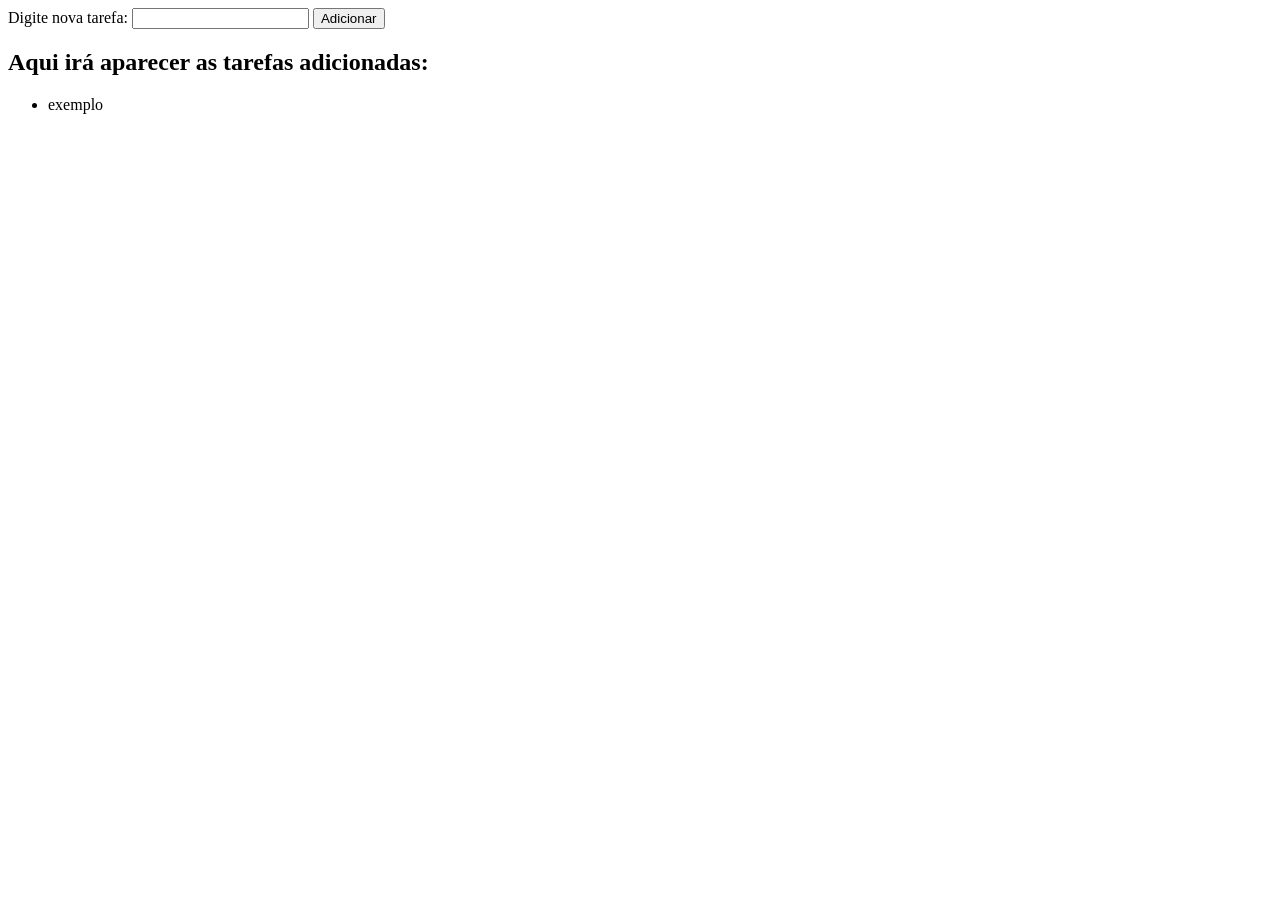
==== html/index.html @ d6c92b5d "adicionando à lista" ====
<!DOCTYPE html>
<html lang="pt-br">
<head>
    <meta charset="UTF-8">
    <meta name="viewport" content="width=device-width, initial-scale=1.0">
    <title>Index</title>

    <script src="../js/script.js" defer></script>

</head>
<body>

    
    <label for="tarefa">Digite nova tarefa: </label>
    <input type="text" id="tarefa" name="tarefa">
    <button id="add" onclick="addTarefa()">Adicionar</button>
    

    <h2>Aqui irá aparecer as tarefas adicionadas: </h2>
    <ul id="lista_tarefa">
            <li>exemplo</li>
    </ul>

</body>
</html>
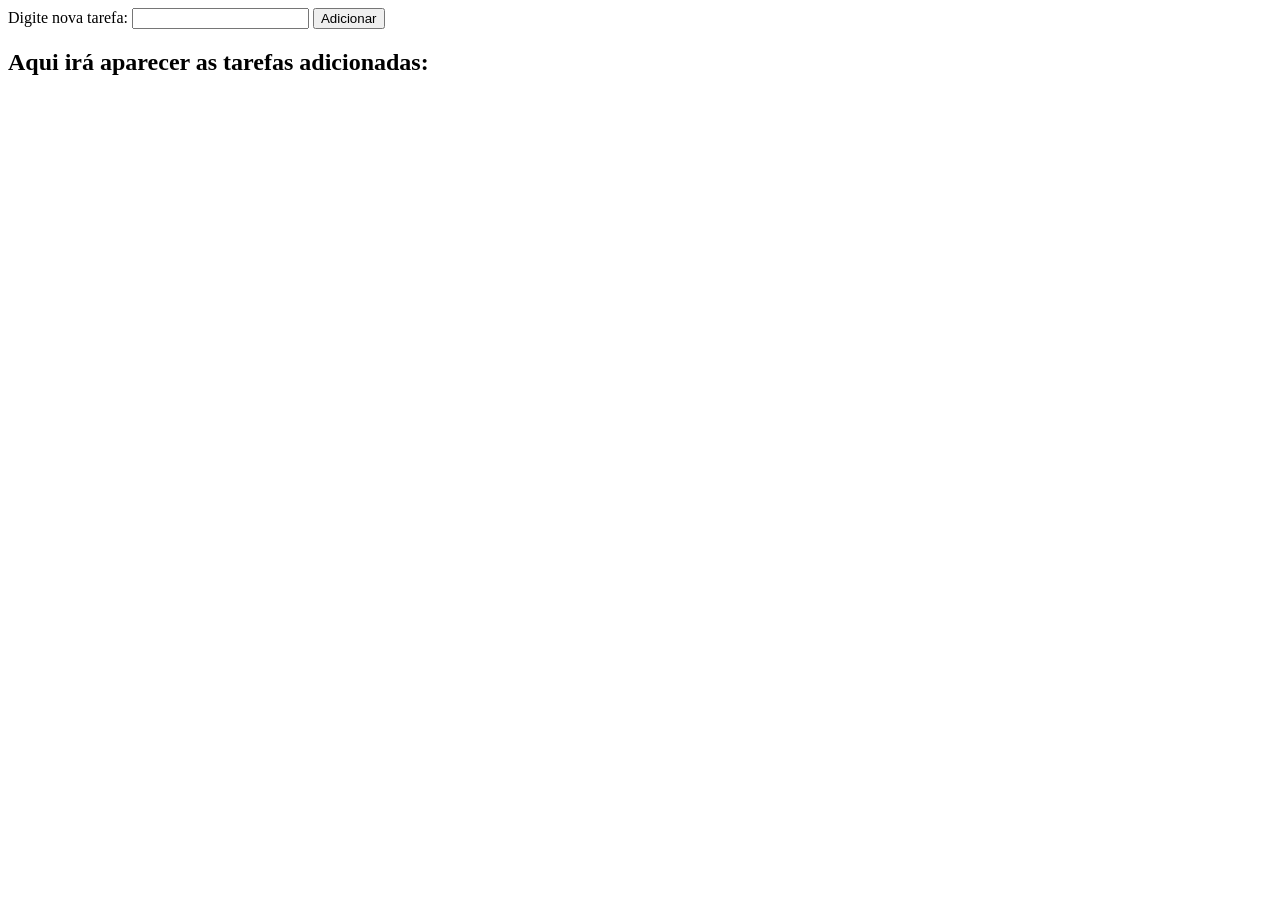
==== commit be22b097: "clicar na tarefa para concluir" ====
--- a/html/index.html
+++ b/html/index.html
@@ -18,7 +18,7 @@
 
     <h2>Aqui irá aparecer as tarefas adicionadas: </h2>
     <ul id="lista_tarefa">
-            <li>exemplo</li>
+            
     </ul>
 
 </body>
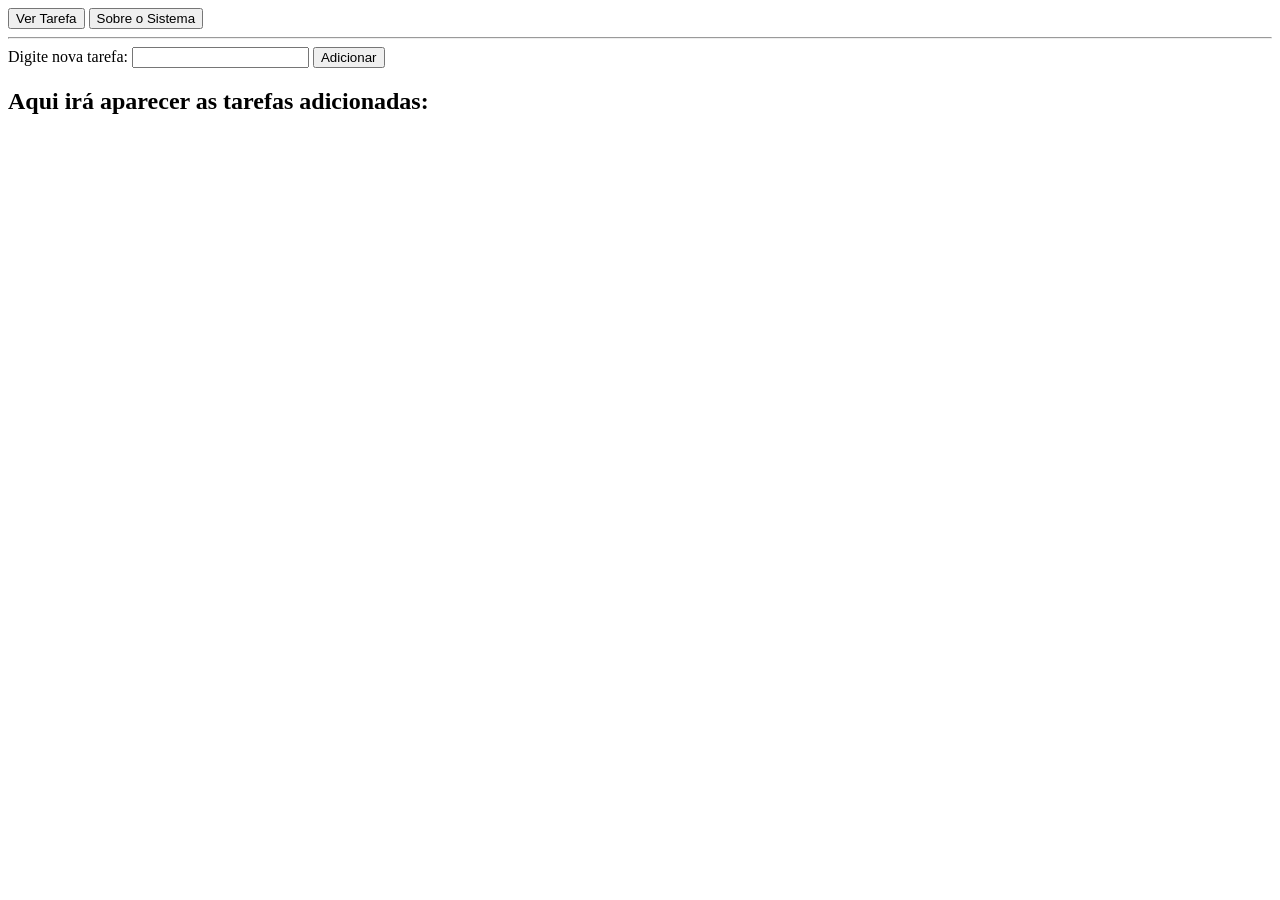
==== commit de7b59a9: "diferentes visualizações (div display none)" ====
--- a/html/index.html
+++ b/html/index.html
@@ -10,16 +10,36 @@
 </head>
 <body>
 
+    <button id="btn_tarefa" onclick="ver_tarefa()">Ver Tarefa</button>
+    <button id="btn_sobre" onclick="ver_sobre()">Sobre o Sistema</button>
+
+    <hr>
     
     <label for="tarefa">Digite nova tarefa: </label>
     <input type="text" id="tarefa" name="tarefa">
-    <button id="add" onclick="addTarefa()">Adicionar</button>
+    <button id="btn_add" onclick="addTarefa()">Adicionar</button>
     
 
-    <h2>Aqui irá aparecer as tarefas adicionadas: </h2>
-    <ul id="lista_tarefa">
-            
-    </ul>
+    <div id="div_tarefa">
+        <h2>Aqui irá aparecer as tarefas adicionadas: </h2>
+        <ul id="lista_tarefa">
+                
+        </ul>
+    </div>
+
+    <div id="div_sobre">
+        
+        <h2>Sobre este sistema:</h2>
+        <p> 
+            Este é um sistema Web simples feito por questões de aprendizado. 
+            ele gerencia tarefas por meio de um array, 
+            e as exibe na tela apartir do JS. 
+            Além disso as informações são guardadas na memória do Browser,
+            apartir do LocalStorage, sendo assim, mesmo recarregando a página
+            as tarefas da lista continuam existindo
+        </p>
+
+    </div>
 
 </body>
 </html>
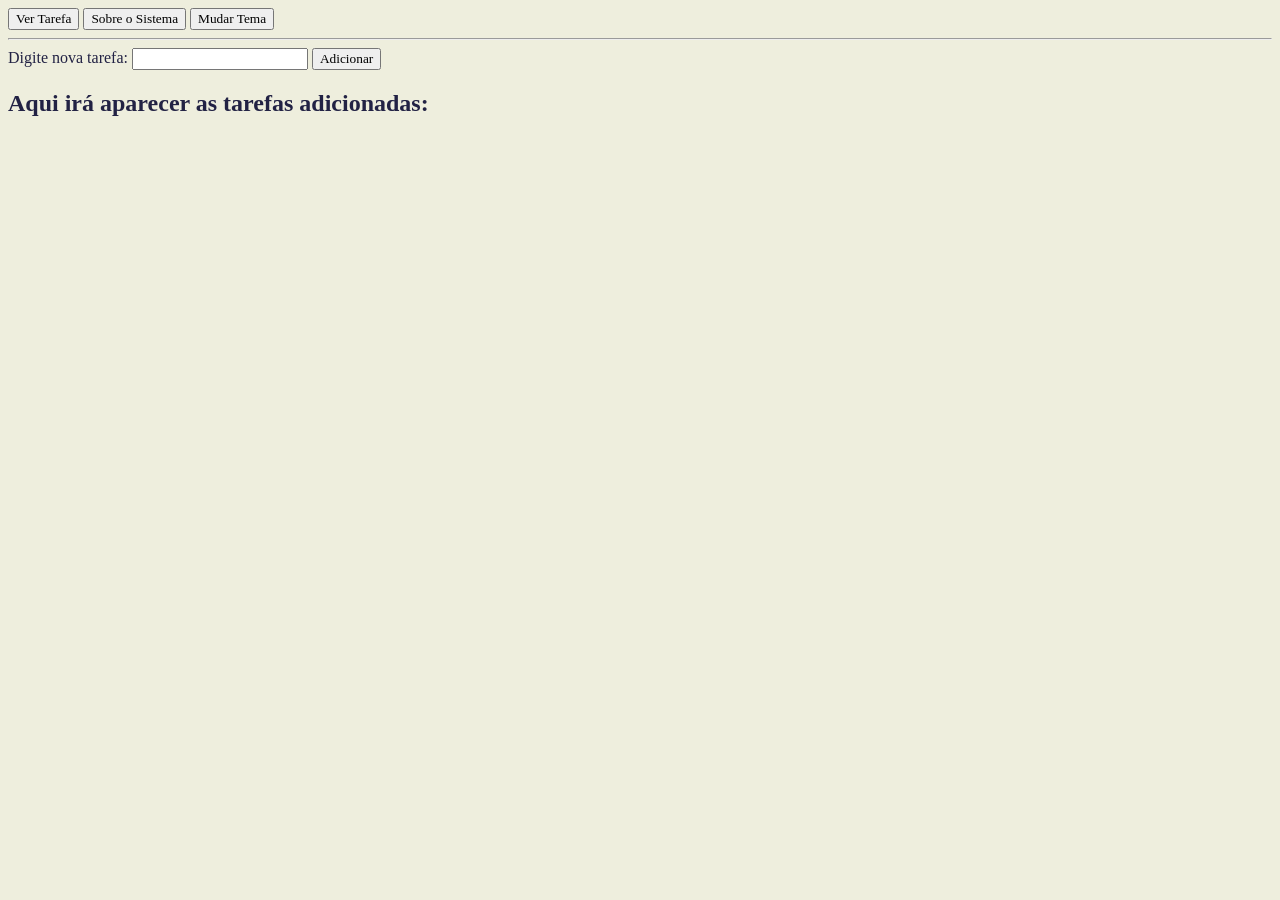
==== commit 19ecbb99: "mudar tema" ====
--- a/html/index.html
+++ b/html/index.html
@@ -5,13 +5,16 @@
     <meta name="viewport" content="width=device-width, initial-scale=1.0">
     <title>Index</title>
 
+    <link rel="stylesheet" href="../css/style.css">
     <script src="../js/script.js" defer></script>
 
 </head>
-<body>
+<body class = "light">
 
-    <button id="btn_tarefa" onclick="ver_tarefa()">Ver Tarefa</button>
-    <button id="btn_sobre" onclick="ver_sobre()">Sobre o Sistema</button>
+    <button id="btn_tarefa" onclick="verTarefa()">Ver Tarefa</button>
+    <button id="btn_sobre" onclick="verSobre()">Sobre o Sistema</button>
+
+    <button id="btn_tema" onclick="mudarTema()">Mudar Tema</button>
 
     <hr>
     
--- a/css/style.css
+++ b/css/style.css
@@ -0,0 +1,19 @@
+*{
+
+    font-family: Verdana;
+
+}
+
+.light{
+
+    color: #222244;
+    background-color: #eeeedd;
+
+}
+
+.dark{
+
+    color: #eeeedd;
+    background-color: #222244;
+
+}
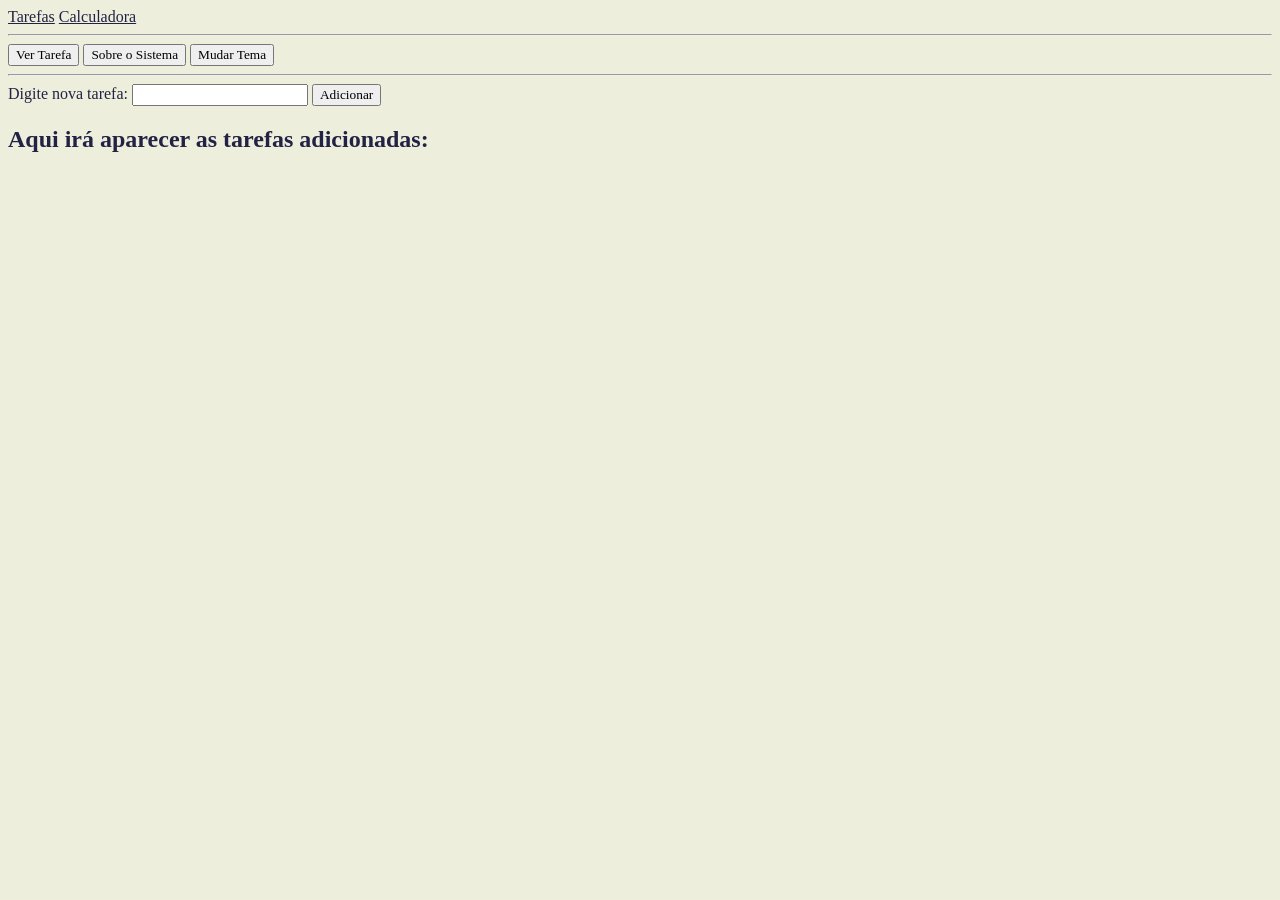
==== commit 5389ae56: "pagina calculadora" ====
--- a/html/index.html
+++ b/html/index.html
@@ -7,9 +7,19 @@
 
     <link rel="stylesheet" href="../css/style.css">
     <script src="../js/script.js" defer></script>
+    <script src="../js/tarefas.js" defer></script>
 
 </head>
 <body class = "light">
+
+    <header>
+
+        <a href="index.html">Tarefas</a>
+        <a href="calculadora.html">Calculadora</a>
+
+    </header>
+
+    <hr>
 
     <button id="btn_tarefa" onclick="verTarefa()">Ver Tarefa</button>
     <button id="btn_sobre" onclick="verSobre()">Sobre o Sistema</button>
--- a/css/style.css
+++ b/css/style.css
@@ -8,6 +8,7 @@
 
     color: #222244;
     background-color: #eeeedd;
+    a{color: #222244;}
 
 }
 
@@ -15,5 +16,6 @@
 
     color: #eeeedd;
     background-color: #222244;
+    a{color: #eeeedd;}
 
 }
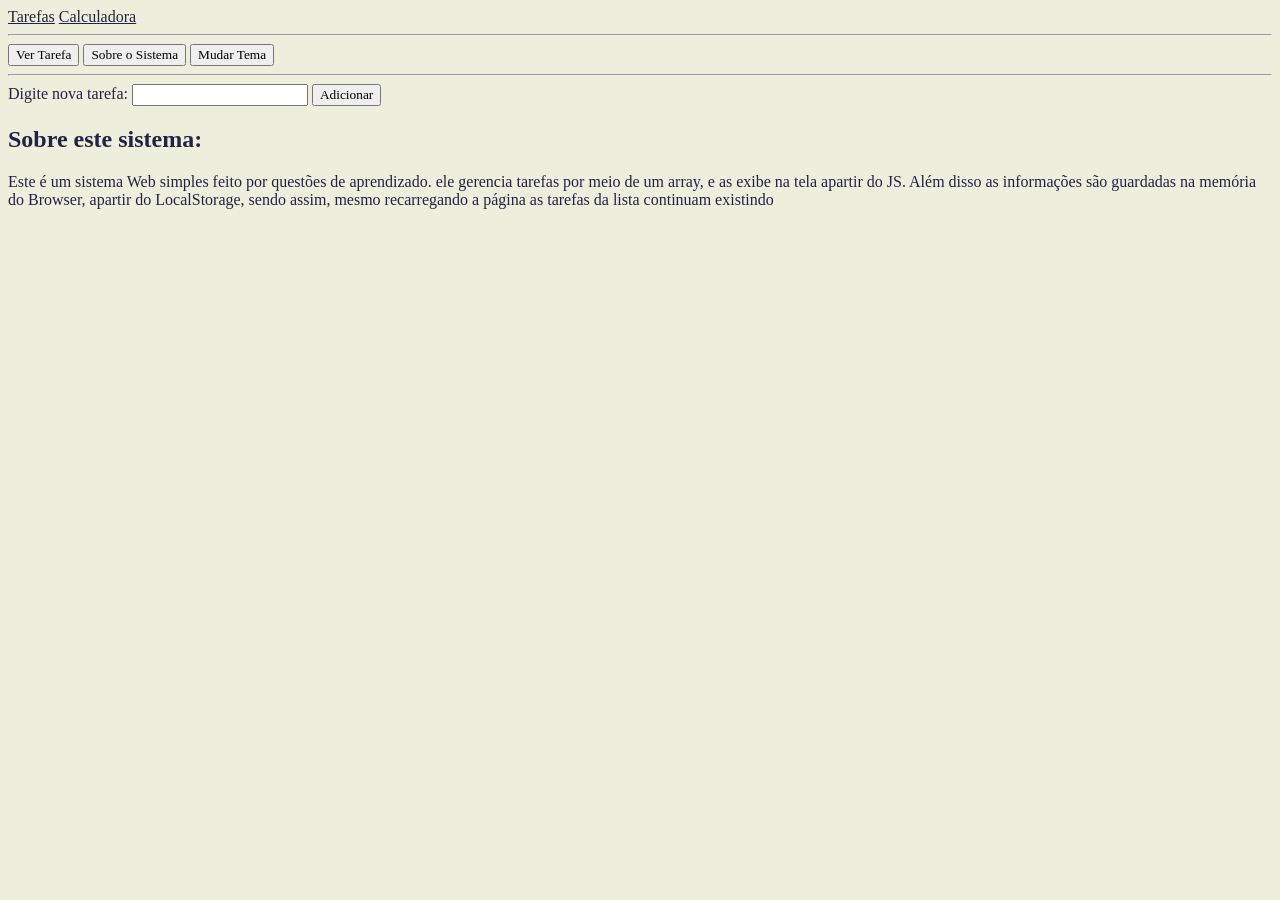
==== commit 28cdf9bf: "tema persistente + ajuste tarefa" ====
--- a/html/index.html
+++ b/html/index.html
@@ -10,7 +10,7 @@
     <script src="../js/tarefas.js" defer></script>
 
 </head>
-<body class = "light">
+<body>
 
     <header>
 
